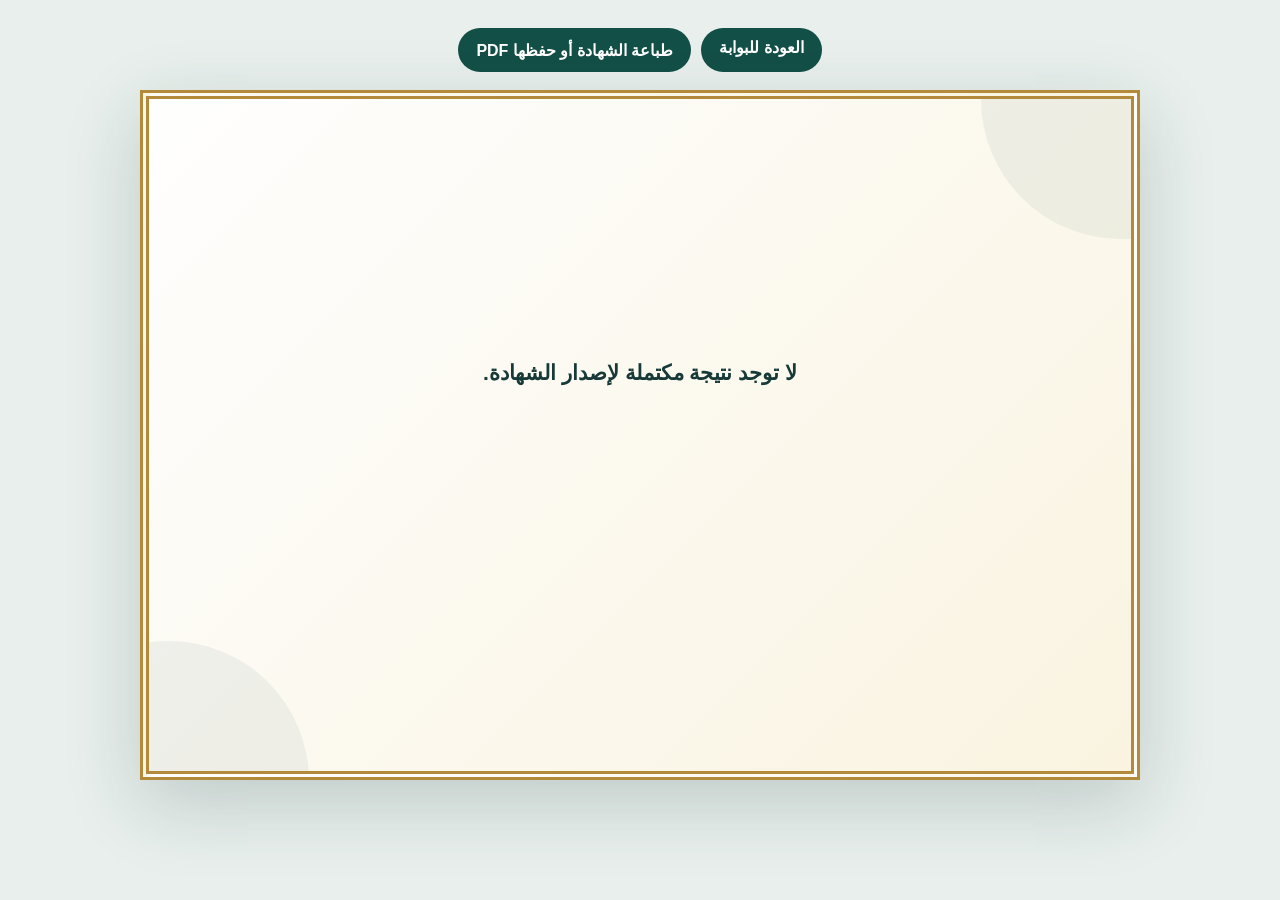
==== certificate.html @ f4b6d81d "إضافة الواجهة الرئيسية لمنصة NAFIS" ====
<!doctype html>
<html lang="ar" dir="rtl">
<head>
  <meta charset="utf-8">
  <meta name="viewport" content="width=device-width, initial-scale=1">
  <title>شهادة الطالب | تدريبات نافس</title>
  <style>
    *{box-sizing:border-box} body{margin:0;padding:28px;background:#e8efec;color:#173a38;font-family:"Tajawal","Alyamama",Tahoma,Arial,sans-serif}.toolbar{display:flex;justify-content:center;gap:10px;margin-bottom:18px}.toolbar button,.toolbar a{min-height:44px;padding:10px 18px;border:0;border-radius:999px;color:#fff;background:#124f46;font:inherit;font-weight:900;text-decoration:none;cursor:pointer}.certificate{width:min(1000px,100%);min-height:690px;margin:auto;padding:24px;border:9px double #b38a3a;background:linear-gradient(135deg,rgba(255,255,255,.97),rgba(250,244,224,.97));box-shadow:0 24px 70px rgba(28,58,54,.2);position:relative;overflow:hidden}.certificate:before,.certificate:after{content:"";position:absolute;width:280px;height:280px;border-radius:50%;background:rgba(18,79,70,.06)}.certificate:before{right:-130px;top:-140px}.certificate:after{left:-120px;bottom:-150px}.inner{min-height:625px;padding:42px;border:2px solid #164f46;text-align:center;position:relative;z-index:1}.logo{display:inline-grid;place-items:center;width:74px;height:74px;border-radius:22px;color:#f4d59a;background:#124f46;font-size:31px;font-weight:900}.school{margin:14px 0 4px;font-size:20px;font-weight:900}.certificate h1{margin:28px 0 10px;color:#9b7025;font-size:44px}.lead{margin:0;color:#5d726e;font-size:20px}.student{margin:23px auto 15px;color:#124f46;font-size:38px;font-weight:900}.certificate p{font-size:19px;line-height:2}.score{display:inline-flex;gap:25px;margin:18px auto;padding:14px 25px;border-radius:18px;background:#edf5f2}.score b{display:block;color:#0d6d60;font-size:28px}.score span{font-size:13px;font-weight:800}.meta{display:flex;justify-content:space-between;gap:18px;margin-top:32px;padding-top:18px;border-top:1px solid #d8c293;color:#536b66;font-size:14px}.author{margin-top:16px;color:#94702e;font-weight:900}.empty{display:grid;place-items:center;min-height:500px;font-size:21px;font-weight:800}.level{color:#9b7025;font-weight:900}@media(max-width:700px){body{padding:10px}.certificate{padding:10px;border-width:6px}.inner{padding:26px 15px}.certificate h1{font-size:31px}.student{font-size:28px}.certificate p{font-size:16px}.meta{flex-direction:column}.score{gap:12px}}@page{size:A4 landscape;margin:0}@media print{body{padding:0;background:#fff;-webkit-print-color-adjust:exact;print-color-adjust:exact}.toolbar{display:none}.certificate{width:297mm;height:210mm;min-height:210mm;padding:8mm;border-width:3mm;box-shadow:none}.inner{min-height:184mm;padding:11mm}.certificate h1{font-size:34pt}.student{font-size:27pt}}
  </style>
</head>
<body>
  <div class="toolbar"><a href="index.html">العودة للبوابة</a><button type="button" onclick="window.print()">طباعة الشهادة أو حفظها PDF</button></div>
  <main class="certificate" id="certificate"><div class="empty">جارٍ إعداد الشهادة...</div></main>
  <script>
    (function(){
      const TESTS={
        'grade3-primary-arabic':['لغتي الجميلة','الصف الثالث الابتدائي'],'grade3-primary-math':['الرياضيات','الصف الثالث الابتدائي'],
        'grade6-primary-arabic':['لغتي الجميلة','الصف السادس الابتدائي'],'grade6-primary-science':['العلوم','الصف السادس الابتدائي'],'grade6-primary-math':['الرياضيات','الصف السادس الابتدائي'],
        'grade3-middle-arabic':['لغتي الجميلة','الصف الثالث المتوسط'],'grade3-middle-science':['العلوم','الصف الثالث المتوسط'],'grade3-middle-math':['الرياضيات','الصف الثالث المتوسط']
      };
      const read=(key)=>{try{return JSON.parse(localStorage.getItem(key))}catch(_){return null}};
      const profile=read('safa_nafs_student_v1'); const progress=read('safa_nafs_progress_v1')||{}; const id=new URLSearchParams(location.search).get('test'); const test=TESTS[id]; const item=progress[id]; const root=document.getElementById('certificate');
      const esc=(v)=>String(v||'').replace(/[&<>\"]/g,c=>({'&':'&amp;','<':'&lt;','>':'&gt;','\"':'&quot;'}[c]));
      if(!profile||!test||!item?.completed){root.innerHTML='<div class="empty">لا توجد نتيجة مكتملة لإصدار الشهادة.</div>';return}
      const pct=Number(item.bestPercent||0); const passed=pct>=60; const kind=passed?'شهادة اجتياز':'شهادة تحفيز واستمرار'; const level=pct>=90?'مستوى متميز':pct>=80?'مستوى متقن':pct>=60?'مستوى مجتاز':'يحتاج إلى مزيد من التدريب'; const date=new Intl.DateTimeFormat('ar-SA-u-ca-islamic-umalqura',{year:'numeric',month:'long',day:'numeric'}).format(new Date(item.lastCompletedAt)); const code='SAFA-'+profile.id+'-'+id.replace(/[^a-z0-9]/g,'').slice(-8).toUpperCase()+'-'+String(new Date(item.lastCompletedAt).getTime()).slice(-6);
      root.innerHTML='<div class="inner"><div class="logo">ص</div><div class="school">مدرسة الصفا المتوسطة بجازان</div><h1>'+kind+'</h1><p class="lead">تُمنح هذه الشهادة للطالب</p><div class="student">'+esc(profile.name)+'</div><p>تقديرًا لإتمام تدريب <strong>'+test[0]+'</strong> ضمن تدريبات اختبارات نافس<br><span class="level">'+level+'</span></p><div class="score"><div><b>'+pct+'%</b><span>أفضل نتيجة</span></div><div><b>'+Number(item.attempts||1)+'</b><span>عدد المحاولات</span></div></div><div class="meta"><span>'+test[1]+(profile.classRoom?' · الفصل '+esc(profile.classRoom):'')+'</span><span>تاريخ الإصدار: '+date+'</span><span>رقم التحقق: '+code+'</span></div><div class="author">من إعداد الأستاذ عمر صالح علان</div></div>';
    })();
  </script>
</body>
</html>
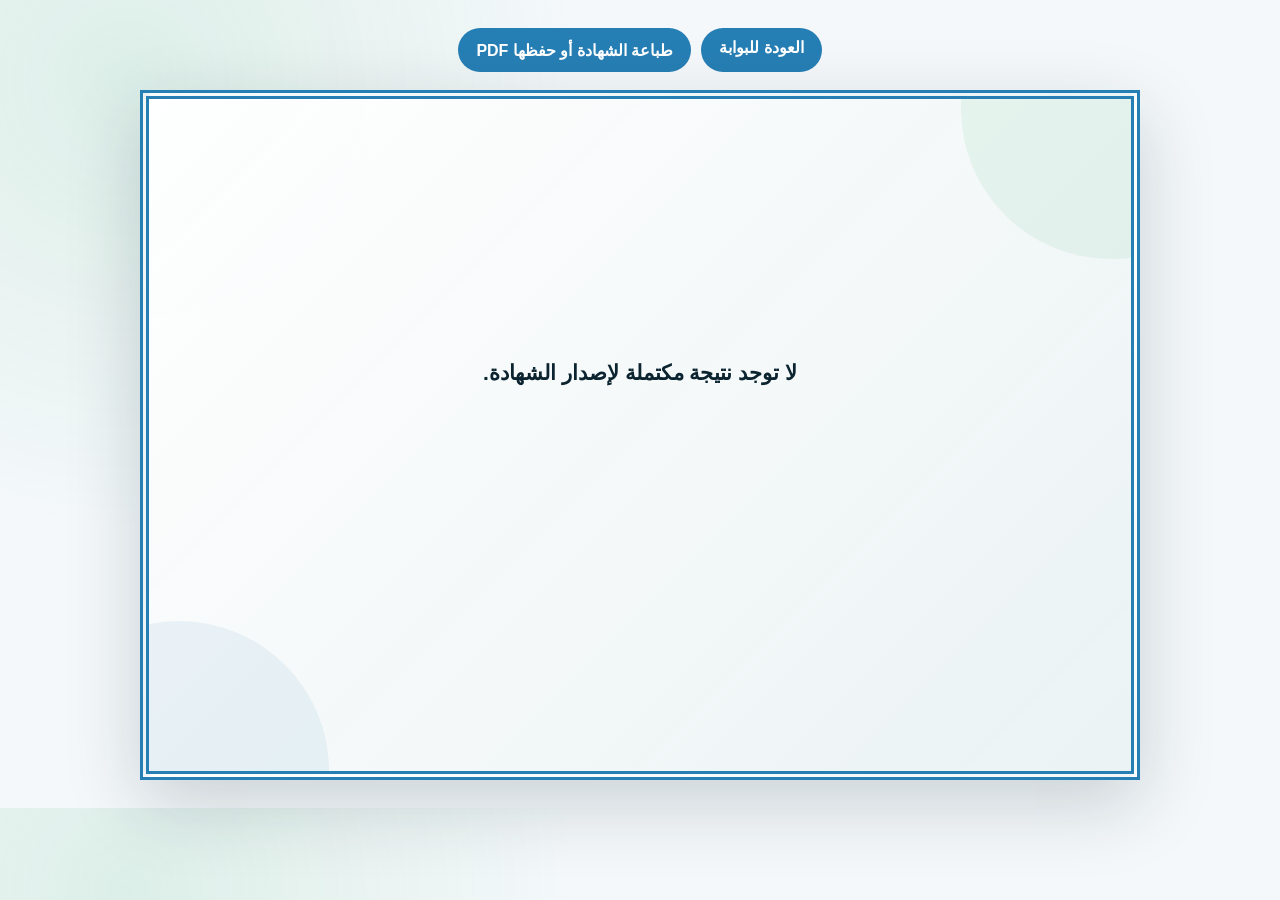
==== commit ad703334: "تطبيق هوية وزارة التعليم على بوابة نافس" ====
--- a/certificate.html
+++ b/certificate.html
@@ -5,7 +5,7 @@
   <meta name="viewport" content="width=device-width, initial-scale=1">
   <title>شهادة الطالب | تدريبات نافس</title>
   <style>
-    *{box-sizing:border-box} body{margin:0;padding:28px;background:#e8efec;color:#173a38;font-family:"Tajawal","Alyamama",Tahoma,Arial,sans-serif}.toolbar{display:flex;justify-content:center;gap:10px;margin-bottom:18px}.toolbar button,.toolbar a{min-height:44px;padding:10px 18px;border:0;border-radius:999px;color:#fff;background:#124f46;font:inherit;font-weight:900;text-decoration:none;cursor:pointer}.certificate{width:min(1000px,100%);min-height:690px;margin:auto;padding:24px;border:9px double #b38a3a;background:linear-gradient(135deg,rgba(255,255,255,.97),rgba(250,244,224,.97));box-shadow:0 24px 70px rgba(28,58,54,.2);position:relative;overflow:hidden}.certificate:before,.certificate:after{content:"";position:absolute;width:280px;height:280px;border-radius:50%;background:rgba(18,79,70,.06)}.certificate:before{right:-130px;top:-140px}.certificate:after{left:-120px;bottom:-150px}.inner{min-height:625px;padding:42px;border:2px solid #164f46;text-align:center;position:relative;z-index:1}.logo{display:inline-grid;place-items:center;width:74px;height:74px;border-radius:22px;color:#f4d59a;background:#124f46;font-size:31px;font-weight:900}.school{margin:14px 0 4px;font-size:20px;font-weight:900}.certificate h1{margin:28px 0 10px;color:#9b7025;font-size:44px}.lead{margin:0;color:#5d726e;font-size:20px}.student{margin:23px auto 15px;color:#124f46;font-size:38px;font-weight:900}.certificate p{font-size:19px;line-height:2}.score{display:inline-flex;gap:25px;margin:18px auto;padding:14px 25px;border-radius:18px;background:#edf5f2}.score b{display:block;color:#0d6d60;font-size:28px}.score span{font-size:13px;font-weight:800}.meta{display:flex;justify-content:space-between;gap:18px;margin-top:32px;padding-top:18px;border-top:1px solid #d8c293;color:#536b66;font-size:14px}.author{margin-top:16px;color:#94702e;font-weight:900}.empty{display:grid;place-items:center;min-height:500px;font-size:21px;font-weight:800}.level{color:#9b7025;font-weight:900}@media(max-width:700px){body{padding:10px}.certificate{padding:10px;border-width:6px}.inner{padding:26px 15px}.certificate h1{font-size:31px}.student{font-size:28px}.certificate p{font-size:16px}.meta{flex-direction:column}.score{gap:12px}}@page{size:A4 landscape;margin:0}@media print{body{padding:0;background:#fff;-webkit-print-color-adjust:exact;print-color-adjust:exact}.toolbar{display:none}.certificate{width:297mm;height:210mm;min-height:210mm;padding:8mm;border-width:3mm;box-shadow:none}.inner{min-height:184mm;padding:11mm}.certificate h1{font-size:34pt}.student{font-size:27pt}}
+    *{box-sizing:border-box}body{margin:0;padding:28px;color:#0b2430;background:radial-gradient(circle at 10% 10%,rgba(64,175,112,.13),transparent 28rem),#f4f8fa;font-family:"Tajawal","Alyamama",Tahoma,Arial,sans-serif}.toolbar{display:flex;justify-content:center;gap:10px;margin-bottom:18px}.toolbar button,.toolbar a{min-height:44px;padding:10px 18px;border:0;border-radius:999px;color:#fff;background:#257eb4;font:inherit;font-weight:900;text-decoration:none;cursor:pointer}.certificate{width:min(1000px,100%);min-height:690px;margin:auto;padding:24px;border:9px double #257eb4;background:linear-gradient(135deg,rgba(255,255,255,.98),rgba(234,242,243,.96));box-shadow:0 24px 70px rgba(11,36,48,.18);position:relative;overflow:hidden}.certificate:before,.certificate:after{content:"";position:absolute;width:300px;height:300px;border-radius:50%;background:rgba(64,175,112,.09)}.certificate:before{right:-130px;top:-140px}.certificate:after{left:-120px;bottom:-150px;background:rgba(37,126,180,.08)}.inner{min-height:625px;padding:42px;border:2px solid #40af70;text-align:center;position:relative;z-index:1}.logo{display:block;width:145px;height:104px;margin:auto;padding:8px;border-radius:18px;background:#fff;object-fit:contain;box-shadow:0 6px 20px rgba(11,36,48,.08)}.school{margin:14px 0 4px;color:#15445a;font-size:20px;font-weight:900}.certificate h1{margin:24px 0 10px;color:#257eb4;font-size:44px}.lead{margin:0;color:#657980;font-size:20px}.student{margin:23px auto 15px;color:#15445a;font-size:38px;font-weight:900}.certificate p{font-size:19px;line-height:2}.score{display:inline-flex;gap:25px;margin:18px auto;padding:14px 25px;border-radius:18px;background:#eaf2f3}.score b{display:block;color:#257eb4;font-size:28px}.score span{font-size:13px;font-weight:800}.meta{display:flex;justify-content:space-between;gap:18px;margin-top:32px;padding-top:18px;border-top:1px solid #d8e5e8;color:#657980;font-size:14px}.author{margin-top:16px;color:#218452;font-weight:900}.empty{display:grid;place-items:center;min-height:500px;font-size:21px;font-weight:800}.level{color:#218452;font-weight:900}@media(max-width:700px){body{padding:10px}.certificate{padding:10px;border-width:6px}.inner{padding:26px 15px}.certificate h1{font-size:31px}.student{font-size:28px}.certificate p{font-size:16px}.meta{flex-direction:column}.score{gap:12px}}@page{size:A4 landscape;margin:0}@media print{body{padding:0;background:#fff;-webkit-print-color-adjust:exact;print-color-adjust:exact}.toolbar{display:none}.certificate{width:297mm;height:210mm;min-height:210mm;padding:8mm;border-width:3mm;box-shadow:none}.inner{min-height:184mm;padding:11mm}.certificate h1{font-size:34pt}.student{font-size:27pt}}
   </style>
 </head>
 <body>
@@ -23,7 +23,7 @@
       const esc=(v)=>String(v||'').replace(/[&<>\"]/g,c=>({'&':'&amp;','<':'&lt;','>':'&gt;','\"':'&quot;'}[c]));
       if(!profile||!test||!item?.completed){root.innerHTML='<div class="empty">لا توجد نتيجة مكتملة لإصدار الشهادة.</div>';return}
       const pct=Number(item.bestPercent||0); const passed=pct>=60; const kind=passed?'شهادة اجتياز':'شهادة تحفيز واستمرار'; const level=pct>=90?'مستوى متميز':pct>=80?'مستوى متقن':pct>=60?'مستوى مجتاز':'يحتاج إلى مزيد من التدريب'; const date=new Intl.DateTimeFormat('ar-SA-u-ca-islamic-umalqura',{year:'numeric',month:'long',day:'numeric'}).format(new Date(item.lastCompletedAt)); const code='SAFA-'+profile.id+'-'+id.replace(/[^a-z0-9]/g,'').slice(-8).toUpperCase()+'-'+String(new Date(item.lastCompletedAt).getTime()).slice(-6);
-      root.innerHTML='<div class="inner"><div class="logo">ص</div><div class="school">مدرسة الصفا المتوسطة بجازان</div><h1>'+kind+'</h1><p class="lead">تُمنح هذه الشهادة للطالب</p><div class="student">'+esc(profile.name)+'</div><p>تقديرًا لإتمام تدريب <strong>'+test[0]+'</strong> ضمن تدريبات اختبارات نافس<br><span class="level">'+level+'</span></p><div class="score"><div><b>'+pct+'%</b><span>أفضل نتيجة</span></div><div><b>'+Number(item.attempts||1)+'</b><span>عدد المحاولات</span></div></div><div class="meta"><span>'+test[1]+(profile.classRoom?' · الفصل '+esc(profile.classRoom):'')+'</span><span>تاريخ الإصدار: '+date+'</span><span>رقم التحقق: '+code+'</span></div><div class="author">من إعداد الأستاذ عمر صالح علان</div></div>';
+      root.innerHTML='<div class="inner"><img class="logo" src="assets/moe-logo.svg" alt="شعار وزارة التعليم"><div class="school">مدرسة الصفا المتوسطة بجازان</div><h1>'+kind+'</h1><p class="lead">تُمنح هذه الشهادة للطالب</p><div class="student">'+esc(profile.name)+'</div><p>تقديرًا لإتمام تدريب <strong>'+test[0]+'</strong> ضمن تدريبات اختبارات نافس<br><span class="level">'+level+'</span></p><div class="score"><div><b>'+pct+'%</b><span>أفضل نتيجة</span></div><div><b>'+Number(item.attempts||1)+'</b><span>عدد المحاولات</span></div></div><div class="meta"><span>'+test[1]+(profile.classRoom?' · الفصل '+esc(profile.classRoom):'')+'</span><span>تاريخ الإصدار: '+date+'</span><span>رقم التحقق: '+code+'</span></div><div class="author">من إعداد الأستاذ عمر صالح علان</div></div>';
     })();
   </script>
 </body>
